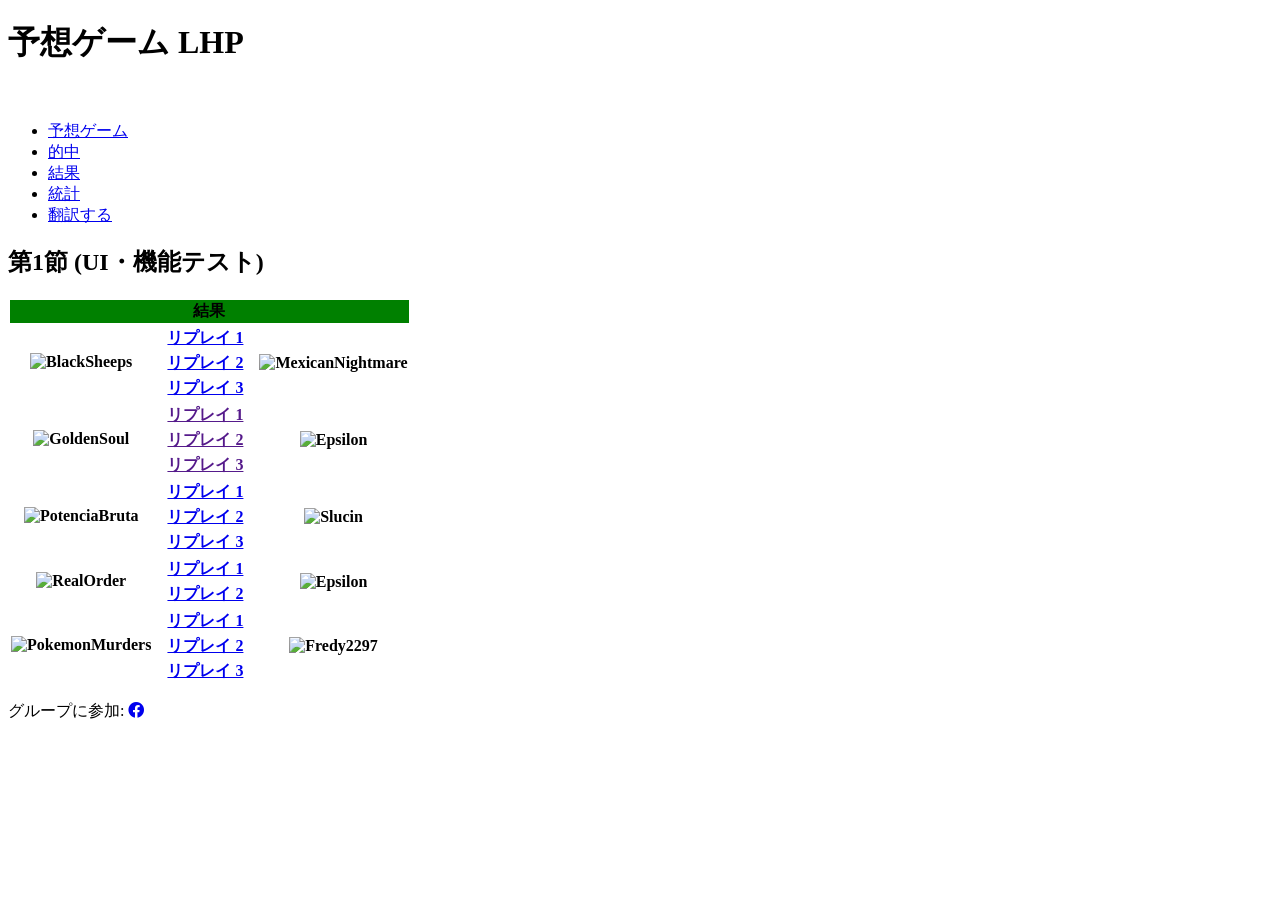
==== index3.html @ 20fce8b4 "Add files via upload" ====
<!DOCTYPE html>
<html lang="es">

<head>
  <!-- Google tag (gtag.js) -->
  <script async src="https://www.googletagmanager.com/gtag/js?id=G-M2NNZ5G27X"></script>
  <script>
    window.dataLayer = window.dataLayer || [];
    function gtag() { dataLayer.push(arguments); }
    gtag('js', new Date());

    gtag('config', 'G-M2NNZ5G27X');
  </script>
  <meta charset="UTF-8">
  <meta name="viewport" content="width=device-width, initial-scale=1.0">
  <title>予想ゲーム LHP</title>
  <link rel="stylesheet" href="https://cdnjs.cloudflare.com/ajax/libs/font-awesome/5.15.4/css/all.min.css">
  <link href="https://fonts.googleapis.com/css2?family=Press+Start+2P&display=swap" rel="stylesheet">
  <link rel="stylesheet" href="Styles1/body.css">
  <link rel="stylesheet" href="Styles1/header.css">
  <link rel="stylesheet" href="Styles1/navigator.css">
  <link rel="stylesheet" href="Styles1/section.css">
  <link rel="stylesheet" href="Styles1/footer.css">
  <link rel="stylesheet" href="Styles1/contact-info.css">
  <link rel="stylesheet" href="Styles1/container.css">
  <link rel="stylesheet" href="Styles1/partido.css">
  <link rel="stylesheet" href="Styles1/intput.css">
  <link rel="stylesheet" href="Styles1/table.css">
</head>

<body>
  <header>
    <h1>予想ゲーム LHP</h1><br>
    <nav>
      <ul>
        <li><a href="index.html">予想ゲーム</a></li>
        <li><a href="index2.html">的中</a></li>
        <li><a href="index3.html">結果</a></li>
        <li><a href="index4.html">統計</a></li>
        <li><a href="https://fredy229726.github.io/NewQuinielaTest/index3.html">翻訳する</a></li>
      </ul>
    </nav>
  </header>
  <div class="container">
    <main>
      <section id="inicio">
        <h1>第1節 (UI・機能テスト)</h1>
        <div class="">
          <table>
            <thead>
              <tr>
                <th colspan="5" style="background-color: green;">結果</th>
              </tr>
            </thead>
            <tbody>
              <tr>
                <th rowspan="4" class="icon"><img src="Logos/black-sheeps.webp" alt="BlackSheeps"></th>
                <th style="color: white;" rowspan="4">2</th>
              </tr>
              <tr>
                <th><a
                    href="https://replay.pokemonshowdown.com/gen9natdexdraft-2477147523?fbclid=IwdGRjcATsbcVjbGNrBOxtXnBkb2YFZXh0bgNhZW0CMTEAc3J0YwZhcHBfaWQMMzUwNjg1NTMxNzI4AAEeF8tJauum3EZxtcVFnAkSuPkgkKhgZdK6g8n3qkAyYRSsu5wRjQNcczv2Mvc_aem_0W0Kz1Rr-UL2bOTD8KVKAw">リプレイ
                    1</a>
                </th>
                <th style="color: white;" rowspan="3">1</th>
                <th rowspan="3" class="icon"><img src="Logos/Mexican-nightmare.webp" alt="MexicanNightmare"></th>
              </tr>
              </tr>
              <tr>
                <th><a
                    href="https://replay.pokemonshowdown.com/gen9natdexdraft-2477149579?fbclid=IwdGRjcATsbghjbGNrBOxt03Bkb2YFZXh0bgNhZW0CMTEAc3J0YwZhcHBfaWQMMzUwNjg1NTMxNzI4AAEed7SHg7x5vFPn19vJcrKPebLWpMZFuEILKjWmjLj-V77cM6LlmxMITgqKT5I_aem_YPh_eMqMkCv0S04-MYmIjg">リプレイ
                    2</a>
                </th>
              </tr>
              <tr>
                <th><a href="https://replay.pokemonshowdown.com/gen9natdexdraft-2477153523">リプレイ 3</a></th>
              </tr>
              <tr>
                <th rowspan="4" class="icon"><img src="Logos/golden-soul.webp" alt="GoldenSoul"></th>
                <th style="color: white;" rowspan="4">0</th>
              </tr>
              <tr>
                <th><a href="">リプレイ 1</a></th>
                <th style="color: white;" rowspan="3">0</th>
                <th rowspan="3" class="icon"><img src="Logos/epsilon.webp" alt="Epsilon"></th>
              </tr>
              </tr>
              <tr>
                <th><a href="">リプレイ 2</a></th>
              </tr>
              <tr>
                <th><a href="">リプレイ 3</a></th>
              </tr>
              <tr>
                <th rowspan="4" class="icon"><img src="Logos/Potencia-Bruta.webp" alt="PotenciaBruta"></th>
                <th style="color: white;" rowspan="4">2</th>
              </tr>
              <tr>
                <th><a
                    href="https://replay.pokemonshowdown.com/gen9natdexdraft-2522286295-0up0ierknvh11r5otj5q7afwof14w09pw">リプレイ
                    1</a>
                </th>
                <th style="color: white;" rowspan="3">1</th>
                <th rowspan="3" class="icon"><img src="Logos/Slucin.webp" alt="Slucin"></th>
              </tr>
              </tr>
              <tr>
                <th><a
                    href="https://replay.pokemonshowdown.com/gen9natdexdraft-2522288787-h0ncni3okm5s8k4q3r968isadnvf9kgpw">リプレイ
                    2</a>
                </th>
              </tr>
              <tr>
                <th><a
                    href="https://replay.pokemonshowdown.com/gen9natdexdraft-2522290474-822o87cfwe79jdcktscoc5ybvvx17vcpw">リプレイ
                    3</a>
                </th>
              </tr>
              <tr>
                <th rowspan="3" class="icon"><img src="Logos/RealOrder.webp" alt="RealOrder"></th>
                <th style="color: white;" rowspan="3">2</th>
              </tr>
              <tr>
                <th><a href="https://replay.pokemonshowdown.com/gen9natdexdraft-2512219028">リプレイ 1</a></th>
                <th style="color: white;" rowspan="2">0</th>
                <th rowspan="2" class="icon"><img src="Logos/epsilon.webp" alt="Epsilon"></th>
              </tr>
              </tr>
              <tr>
                <th><a href="https://replay.pokemonshowdown.com/gen9natdexdraft-2512221177">リプレイ 2</a></th>
              </tr>
              <tr>
                <th rowspan="4" class="icon"><img src="Logos/pokemon-murders.webp" alt="PokemonMurders"></th>
                <th style="color: white;" rowspan="4">1</th>
              </tr>
              <tr>
                <th><a href="https://replay.pokemonshowdown.com/gen9natdexdraft-2487118328?p2">リプレイ 1</a></th>
                <th style="color: white;" rowspan="3">2</th>
                <th rowspan="3" class="icon"><img src="Logos/freddy2297.webp" alt="Fredy2297"></th>
              </tr>
              </tr>
              <tr>
                <th><a href="https://replay.pokemonshowdown.com/gen9natdexdraft-2487120028">リプレイ 2</a></th>
              </tr>
              <tr>
                <th><a href="https://replay.pokemonshowdown.com/gen9natdexdraft-2487122312">リプレイ 3</a></th>
              </tr>
            </tbody>
          </table>
        </div>
      </section>
    </main>
  </div>
  <footer>
    <p>グループに参加: <a href="https://www.facebook.com/groups/1765381460409727/?ref=share&mibextid=NSMWBT"><i
          class="fab fa-facebook"></i></a></p>
  </footer>
</body>

</html>
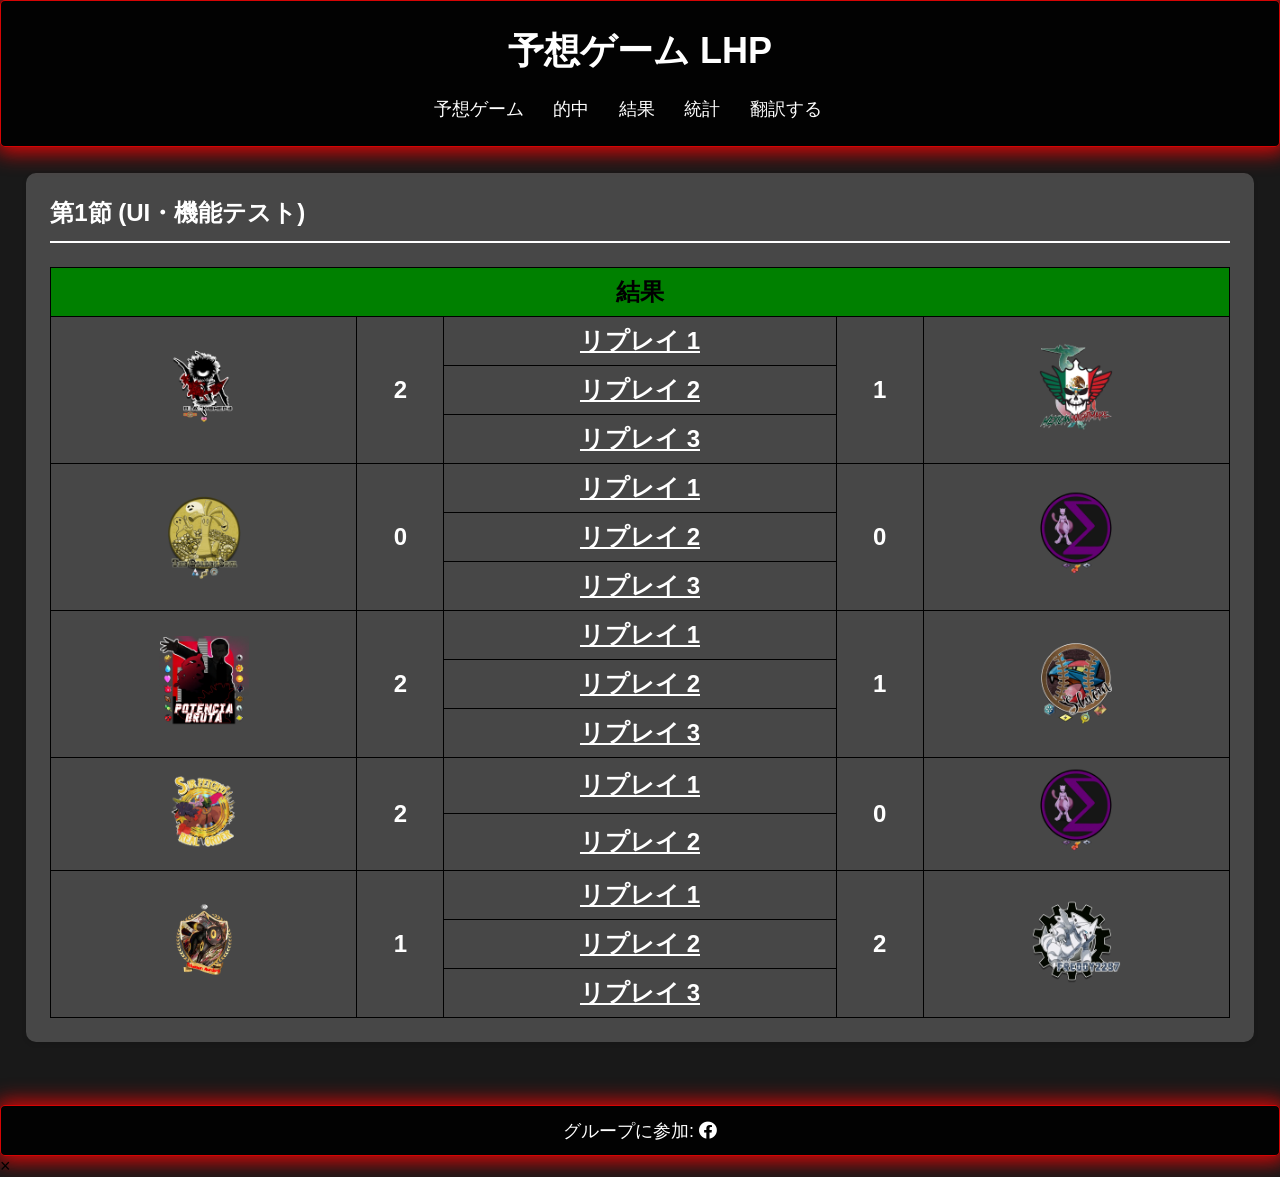
==== commit 3e9c4ad3: "Update index3.html" ====
--- a/index3.html
+++ b/index3.html
@@ -54,7 +54,7 @@
             </thead>
             <tbody>
               <tr>
-                <th rowspan="4" class="icon"><img src="Logos/black-sheeps.webp" alt="BlackSheeps"></th>
+                <th rowspan="4" class="icon"><img src="Logos/black-sheeps.webp" alt="BlackSheeps" class="imagen-zoom"></th>
                 <th style="color: white;" rowspan="4">2</th>
               </tr>
               <tr>
@@ -63,7 +63,7 @@
                     1</a>
                 </th>
                 <th style="color: white;" rowspan="3">1</th>
-                <th rowspan="3" class="icon"><img src="Logos/Mexican-nightmare.webp" alt="MexicanNightmare"></th>
+                <th rowspan="3" class="icon"><img src="Logos/Mexican-nightmare.webp" alt="MexicanNightmare" class="imagen-zoom"></th>
               </tr>
               </tr>
               <tr>
@@ -76,13 +76,13 @@
                 <th><a href="https://replay.pokemonshowdown.com/gen9natdexdraft-2477153523">リプレイ 3</a></th>
               </tr>
               <tr>
-                <th rowspan="4" class="icon"><img src="Logos/golden-soul.webp" alt="GoldenSoul"></th>
+                <th rowspan="4" class="icon"><img src="Logos/golden-soul.webp" alt="GoldenSoul" class="imagen-zoom"></th>
                 <th style="color: white;" rowspan="4">0</th>
               </tr>
               <tr>
                 <th><a href="">リプレイ 1</a></th>
                 <th style="color: white;" rowspan="3">0</th>
-                <th rowspan="3" class="icon"><img src="Logos/epsilon.webp" alt="Epsilon"></th>
+                <th rowspan="3" class="icon"><img src="Logos/epsilon.webp" alt="Epsilon" class="imagen-zoom"></th>
               </tr>
               </tr>
               <tr>
@@ -92,7 +92,7 @@
                 <th><a href="">リプレイ 3</a></th>
               </tr>
               <tr>
-                <th rowspan="4" class="icon"><img src="Logos/Potencia-Bruta.webp" alt="PotenciaBruta"></th>
+                <th rowspan="4" class="icon"><img src="Logos/Potencia-Bruta.webp" alt="PotenciaBruta" class="imagen-zoom"></th>
                 <th style="color: white;" rowspan="4">2</th>
               </tr>
               <tr>
@@ -101,7 +101,7 @@
                     1</a>
                 </th>
                 <th style="color: white;" rowspan="3">1</th>
-                <th rowspan="3" class="icon"><img src="Logos/Slucin.webp" alt="Slucin"></th>
+                <th rowspan="3" class="icon"><img src="Logos/Slucin.webp" alt="Slucin" class="imagen-zoom"></th>
               </tr>
               </tr>
               <tr>
@@ -117,26 +117,26 @@
                 </th>
               </tr>
               <tr>
-                <th rowspan="3" class="icon"><img src="Logos/RealOrder.webp" alt="RealOrder"></th>
+                <th rowspan="3" class="icon"><img src="Logos/RealOrder.webp" alt="RealOrder" class="imagen-zoom"></th>
                 <th style="color: white;" rowspan="3">2</th>
               </tr>
               <tr>
                 <th><a href="https://replay.pokemonshowdown.com/gen9natdexdraft-2512219028">リプレイ 1</a></th>
                 <th style="color: white;" rowspan="2">0</th>
-                <th rowspan="2" class="icon"><img src="Logos/epsilon.webp" alt="Epsilon"></th>
+                <th rowspan="2" class="icon"><img src="Logos/epsilon.webp" alt="Epsilon" class="imagen-zoom"></th>
               </tr>
               </tr>
               <tr>
                 <th><a href="https://replay.pokemonshowdown.com/gen9natdexdraft-2512221177">リプレイ 2</a></th>
               </tr>
               <tr>
-                <th rowspan="4" class="icon"><img src="Logos/pokemon-murders.webp" alt="PokemonMurders"></th>
+                <th rowspan="4" class="icon"><img src="Logos/pokemon-murders.webp" alt="PokemonMurders" class="imagen-zoom"></th>
                 <th style="color: white;" rowspan="4">1</th>
               </tr>
               <tr>
                 <th><a href="https://replay.pokemonshowdown.com/gen9natdexdraft-2487118328?p2">リプレイ 1</a></th>
                 <th style="color: white;" rowspan="3">2</th>
-                <th rowspan="3" class="icon"><img src="Logos/freddy2297.webp" alt="Fredy2297"></th>
+                <th rowspan="3" class="icon"><img src="Logos/freddy2297.webp" alt="Fredy2297" class="imagen-zoom"></th>
               </tr>
               </tr>
               <tr>
@@ -155,6 +155,14 @@
     <p>グループに参加: <a href="https://www.facebook.com/groups/1765381460409727/?ref=share&mibextid=NSMWBT"><i
           class="fab fa-facebook"></i></a></p>
   </footer>
+
+  <script src="script2.js"></script>
+
+    <div id="miModal" class="modal">
+        <span class="cerrar">&times;</span>
+        <img class="modal-contenido" id="imgModal">
+    </div>
+  
 </body>
 
-</html>+</html>
--- a/Styles1/body.css
+++ b/Styles1/body.css
@@ -0,0 +1,42 @@
+html, body, *, *::before, *::after {
+    box-sizing: border-box;
+    margin: 0;
+    padding: 0;
+    cursor: url('../Logos/beldum32x31resize.cur'), auto !important;
+}
+
+body {
+    font-family: Arial, sans-serif;
+    font-size: large;
+    margin: 0;
+    padding: 0;
+    background-image: url(''); 
+    background-size: cover;
+    background-repeat: no-repeat;
+    background-attachment: fixed;
+    background-position: center;
+    background-color: rgba(0, 0, 0, 0.9); 
+    scroll-behavior: smooth;
+    min-height: 100vh;
+    display: flex;
+    flex-direction: column;
+}
+
+label,
+button,
+a,
+input[type="button"],
+input[type="submit"],
+input[type="radio"],
+label:hover,
+button:hover,
+a:hover,
+footer,
+footer:hover,
+footer a:hover,
+i:hover,
+.logo-equipo input[type="radio"],
+.logo-equipo label img,
+.logo-equipo label img:hover {
+    cursor: url('../Logos/beldum32x31resize.cur'), pointer !important;
+}
--- a/Styles1/header.css
+++ b/Styles1/header.css
@@ -0,0 +1,15 @@
+header {
+    background-color: rgba(0, 0, 0, 0.911); 
+    color: #fff;
+    padding: 2%;
+    text-align: center;
+    transition: background-color 0.3s ease; 
+    border: 1px solid rgba(242, 5, 5, 0.882);
+    border-radius: 5px;
+    box-shadow: 1px 1px 20px 5px rgba(242, 5, 5, 0.882);
+    width: 100%;
+}
+            
+header:hover {
+    background-color: rgba(219, 10, 10, 0.922); 
+}
--- a/Styles1/navigator.css
+++ b/Styles1/navigator.css
@@ -0,0 +1,25 @@
+nav ul {
+    list-style-type: none;
+    margin: 0;
+    padding: 0;
+}
+            
+nav ul li {
+    display: inline;
+    margin-right: 2%;
+    transition: transform 0.3s ease;
+}
+
+nav ul li:hover {
+    transform: scale(1.1);
+}
+            
+nav ul li a {
+    color: #fff;
+    text-decoration: none;
+    transition: color 0.3s ease;
+}
+
+nav ul li a:hover {
+    color: #ffd700;
+}
--- a/Styles1/section.css
+++ b/Styles1/section.css
@@ -0,0 +1,57 @@
+main {
+    padding: 2%;
+    width: 100%;
+    height: 100%;
+}
+
+section {
+    font-size: 24px;
+    margin-bottom: 3%;
+    background-color: rgba(255, 255, 255, 0.2);
+    border-radius: 10px;
+    padding: 2%;
+    box-shadow: 0px 2px 5px rgba(0, 0, 0, 0.1);
+    transition: transform 0.3s ease;
+    width: 100%;
+    cursor: url('../Logos/beldum.gif') 0 0, auto;
+}
+            
+section:hover {
+    transform: translateY(-5px); 
+}
+
+section h1 {
+    font-size: 24px;
+    color: #fff;
+    border-bottom: 2px solid #fff;
+    padding-bottom: 1%;
+    margin-bottom: 2%;
+    
+}
+
+section h2 {
+    font-size: 24px;
+    color: #fff;
+}
+            
+section p {
+    color: #fff;
+}
+
+section a {
+    color: #fff;
+}
+
+audio {
+    display: none;
+}
+
+@media (max-width: 720px) {
+    section h1 {
+        font-size: 15px;
+    }
+
+    section h2 {
+        font-size: 12px;
+    }
+}
--- a/Styles1/footer.css
+++ b/Styles1/footer.css
@@ -0,0 +1,27 @@
+footer {
+    background-color: rgba(0, 0, 0, 0.911); 
+    color: #fff;
+    text-align: center;
+    padding: 1%;
+    bottom: 0;
+    width: 100%;
+    margin-top: auto;
+    width: 100%;
+    border: 1px solid rgba(242, 5, 5, 0.882);
+    border-radius: 5px;
+    box-shadow: 1px 1px 20px 5px rgba(242, 5, 5, 0.882);
+}
+    
+footer:hover{
+    background-color: rgba(219, 10, 10, 0.922);
+}
+    
+footer a {
+    color: #fff; 
+    text-decoration: none;
+    transition: color 0.3s ease; 
+}
+    
+footer a:hover {
+    color: #ffd700; 
+}
--- a/Styles1/contact-info.css
+++ b/Styles1/contact-info.css
@@ -0,0 +1,3 @@
+.contact-info i {
+    margin-right: 10px;
+}
--- a/Styles1/container.css
+++ b/Styles1/container.css
@@ -0,0 +1,5 @@
+.container{
+    display: flex;
+    width: 100%;
+    height: 100%;
+}
--- a/Styles1/partido.css
+++ b/Styles1/partido.css
@@ -0,0 +1,81 @@
+.partido {
+    display: flex;
+    align-items: center;
+    
+    border-radius: 5px;
+    margin-bottom: 10px;
+    padding: 10px;
+}
+
+.logo-equipo {
+    flex: 1;
+    text-align: center;
+}
+
+.logo-equipo img {
+    width: 90px;
+    height: 100%;
+}
+
+.icon {
+    flex: 1;
+    text-align: center;
+}
+
+.icon img {
+    width: 90px;
+    height: 100%;
+}
+
+.vs {
+    flex: 0 0 auto;
+    margin: 0 20px;
+}
+  
+.vs h2 {
+    font-size: 24px;
+    margin: 0;
+    color: #fff;
+}
+
+.llave {
+    display: flex;
+    flex-direction: column;
+    align-items: center;
+}
+
+.logo-equipo input[type="radio"]{
+    display: none;
+}
+
+.logo-equipo label img {
+    cursor: pointer;
+    transition: transform 0.3s ease, opacity 0.3s ease;
+    opacity: 0.6;
+}
+
+.logo-equipo label img:hover{
+    opacity: 0.8;
+}
+
+.logo-equipo input[type="radio"]:checked + label img {
+    transform: scale(1.1);
+    opacity: 1;
+}
+
+@media (max-width: 780px) {
+    .logo-equipo img {
+        width: 70px;
+        height: 100%;
+    }
+
+    .vs h2 {
+        font-size: 16px;
+    }
+
+    .icon img {
+        width: 30px;
+        height: 100%;
+    }
+
+}
--- a/Styles1/intput.css
+++ b/Styles1/intput.css
@@ -0,0 +1,63 @@
+input[type="submit"] {
+    display: block;
+    margin: 30px auto;
+    padding: 10px 40px;
+    font-size: 16px;
+    background-color: #FF1C1C;
+    color: white;
+    border: 2px solid #000; 
+    border-radius: 25px; 
+    cursor: pointer;
+    font-family: 'Press Start 2P', 'DotGothic16', cursive; 
+    text-transform: uppercase;
+    transition: background-color 0.3s ease, transform 0.1s ease;
+}
+
+input[type="submit"]:hover {
+    background-color: #FFDE00; 
+    color: black; 
+    transform: scale(1.1);
+}
+
+input[type="submit"]:active {
+    background-color: #3B4CCA;
+    transform: scale(0.95);
+}
+
+.field {
+    margin-bottom: 20px;
+    text-align: center;
+}
+.field label {
+    display: block;
+    color: white;
+    margin-bottom: 5px;
+    font-weight: bold;
+}
+.field input {
+    width: 35%;
+    padding: 10px;
+    border: 1px solid #ccc;
+    border-radius: 5px;
+    font-size: 12px;
+    font-family: 'Press Start 2P', 'DotGothic16';
+}
+
+fieldset {
+    border: none;
+    margin: 0;
+    padding: 0;
+}
+
+@media (max-width: 780px) {
+    .field input {
+        width: 70%;
+        font-size: 10px;
+    }
+
+    input[type="submit"] {
+        pading: 5px 20px;
+        border-radius: 12px;
+        font-size: 10px;
+    }
+}
--- a/Styles1/table.css
+++ b/Styles1/table.css
@@ -0,0 +1,84 @@
+table {
+    width: 100%;
+    border-collapse: collapse;
+}
+
+th, td {
+    border: 1px solid black;
+    padding: 8px;
+    text-align: center;
+}
+
+table td {
+   font-weight: bold;
+   color: #FFFFFF;
+}
+
+
+th {
+    background-color: ;
+}
+
+.w {
+    background-color:deepskyblue;
+}
+
+.l {
+    background-color:#FF1C1C;
+}
+
+.t {
+    background-color: lightgrey;
+}
+
+.tabla-responsiva {
+    width: 100%;
+    overflow-x: auto;
+    -webkit-overflow-scrolling: touch;
+}
+
+.tabla-responsiva table {
+    width: 100%;
+    min-width: 600px;
+    border-collapse: collapse;
+}
+
+@media (max-width: 720px) {
+    th, td {
+        padding: 4px 6px;
+        font-size: 8px;
+    }
+
+    .tabla-responsiva {
+        width: 100%;
+    }
+
+    .tabla-responsiva table {
+        table-layout: fixed;
+    }
+
+    .tabla-responsiva th, 
+    .tabla-responsiva td {
+        padding: 4px 6px;
+        font-size: 8px;
+        word-wrap: break-word;
+    }
+
+     table td {
+        font-weight: bold;
+        color: #FFFFFF;
+     }
+
+    .col-pos { width: 12%; }
+    .col-jugador { width: 34%; }
+    .col-played { width: 18%; }
+    .col-winrate { width: 18%; }
+    .col-pts { width: 18%; }
+
+    .tabla-posiciones th:nth-child(1) { width: 12%; }
+    .tabla-posiciones th:nth-child(2) { width: 30%; }
+    .tabla-posiciones th:nth-child(3) { width: 15%; }
+    .tabla-posiciones th:nth-child(4) { width: 23%; }
+    .tabla-posiciones th:nth-child(5) { width: 20%; }
+
+}
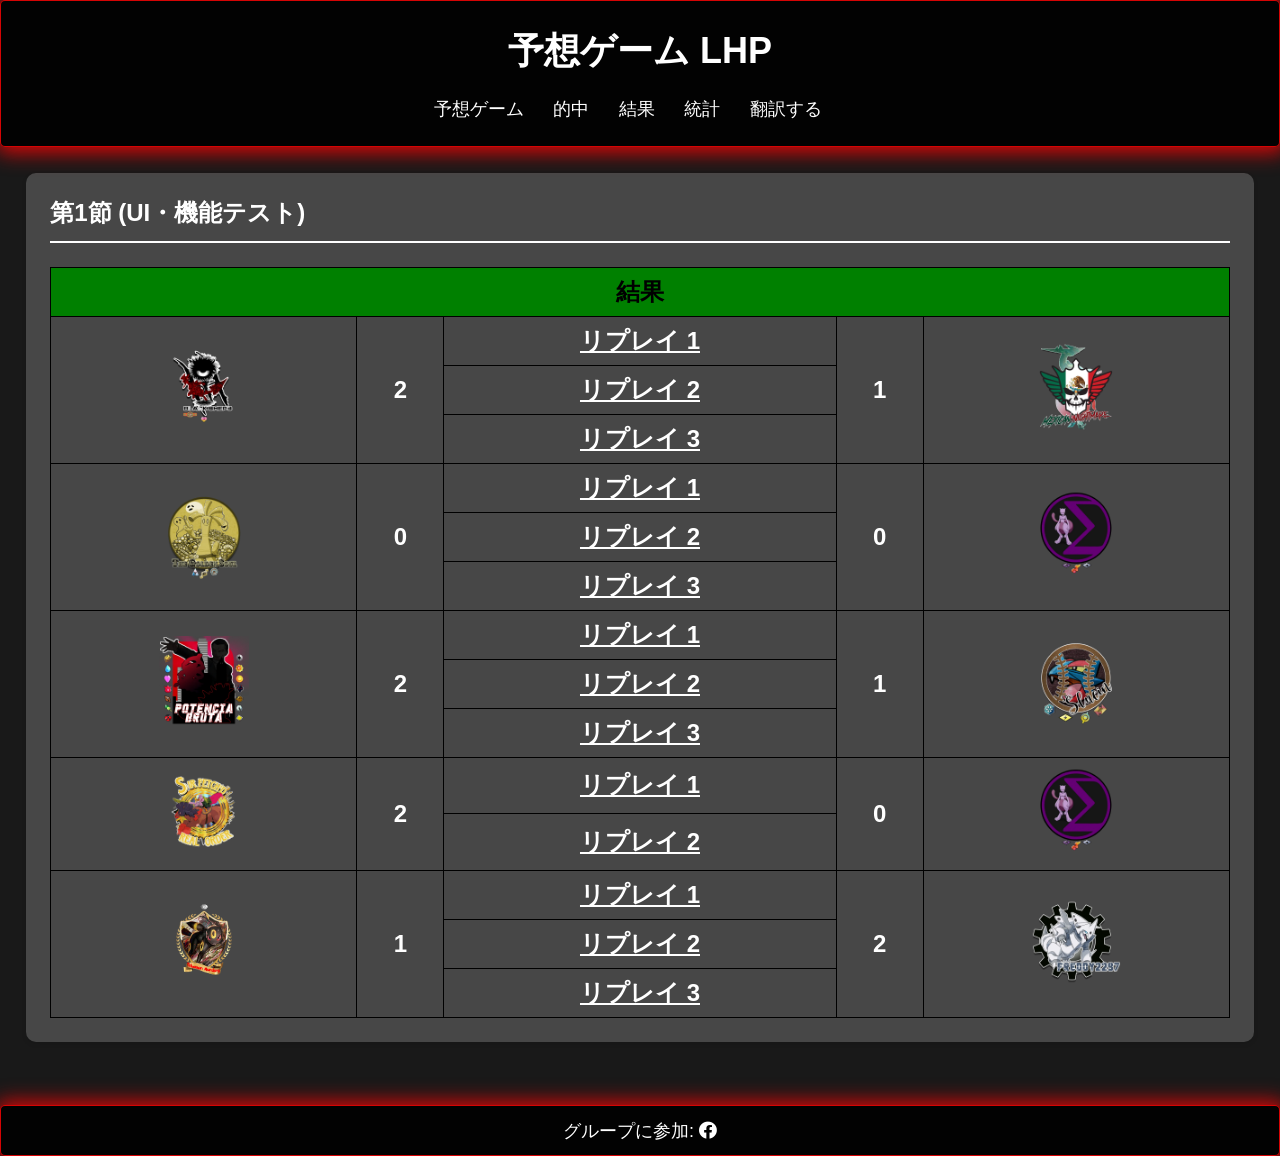
==== commit 5b88bd38: "Update index3.html" ====
--- a/index3.html
+++ b/index3.html
@@ -26,6 +26,7 @@
   <link rel="stylesheet" href="Styles1/partido.css">
   <link rel="stylesheet" href="Styles1/intput.css">
   <link rel="stylesheet" href="Styles1/table.css">
+  <link rel="stylesheet" href="Styles1/modal.css">
 </head>
 
 <body>
--- a/Styles1/modal.css
+++ b/Styles1/modal.css
@@ -0,0 +1,39 @@
+.modal {
+    display: none;
+    position: fixed;
+    z-index: 9999; 
+    left: 0;
+    top: 0;
+    width: 100%;
+    height: 100%;
+    background-color: rgba(0, 0, 0, 0.85); /* Oscuro elegante */
+    justify-content: center;
+    align-items: center;
+}
+
+.modal-contenido {
+    max-width: 90%;
+    max-height: 85vh;
+    object-fit: contain;
+    border-radius: 8px;
+    box-shadow: 0 4px 15px rgba(0,0,0,0.5);
+}
+
+.cerrar {
+    position: absolute;
+    top: 20px;
+    right: 30px;
+    color: #fff;
+    font-size: 40px;
+    font-weight: bold;
+    cursor: pointer;
+}
+
+.imagen-zoom {
+    cursor: pointer;
+    transition: transform 0.2s;
+}
+
+.imagen-zoom:hover {
+    transform: scale(1.03); /* Un mini zoom sutil en PC para indicar que es interactivo */
+}
